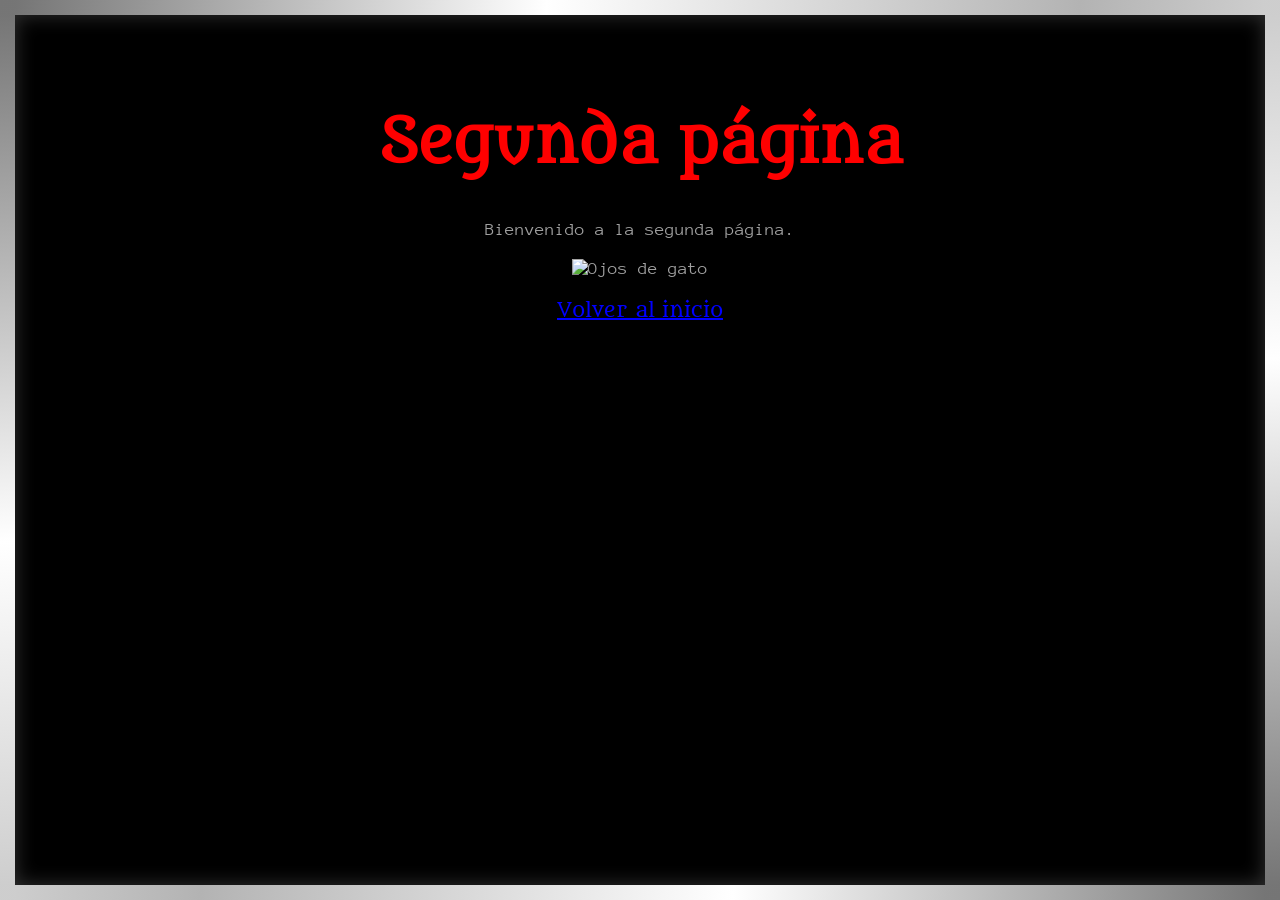
==== pagina2.html @ d58178a9 "Add files via upload Ejercicio de Diseño HTML y CSS básico" ====
<!DOCTYPE html>
<html lang="es">
  <head>
    <meta charset="UTF-8">
    <link rel="stylesheet" href="./style.css">
    <meta name="viewport" content="width=device-width, initial-scale=1.0">
    <title>Segunda página</title>
  </head>
  <body>
    <h1>Segunda página</h1>
    <p>Bienvenido a la segunda página.</p>
    <p><img src="https://upload.wikimedia.org/wikipedia/commons/thumb/e/e1/Cat_Eyes.jpg/800px-Cat_Eyes.jpg" alt="Ojos de gato" width="300"></p>
    <p><a href="./index.html">Volver al inicio</a></p>
  </body>
</html>
---- style.css ----
@import url('https://fonts.googleapis.com/css2?family=Metamorphous&family=Anonymous+Pro:wght@400;700&display=swap');

body {
  background-color: #000000;
  margin: 0;
  padding: 50px;
  min-height: 100vh;
  
  border: 15px solid;
  
  border-image-source: linear-gradient(
    135deg, 
    #757575 0%, 
    #ffffff 25%, 
    #b3b3b3 50%, 
    #ffffff 75%, 
    #757575 100%
  );

  border-image-slice: 1;

  box-shadow: inset 0 0 20px rgba(255, 255, 255, 0.2), 0 0 20px rgba(255, 255, 255, 0.1);

  box-sizing: border-box;
}

h1 {
  font-family: 'Metamorphous', serif;
  font-size: 60px;
  color: Red;
  display: block;
  text-align: center;
}

p {
  font-family: 'Anonymous Pro', sans-serif;
  font-size: 18px;
  color: #a0a0a0;
  text-align: center;
  max-width: 600px;
  margin: 20px auto;
}

a {
  font-family: 'Metamorphous', serif;
  font-size: 20px;
  color: Blue;
  display: block;
  text-align: center;
}
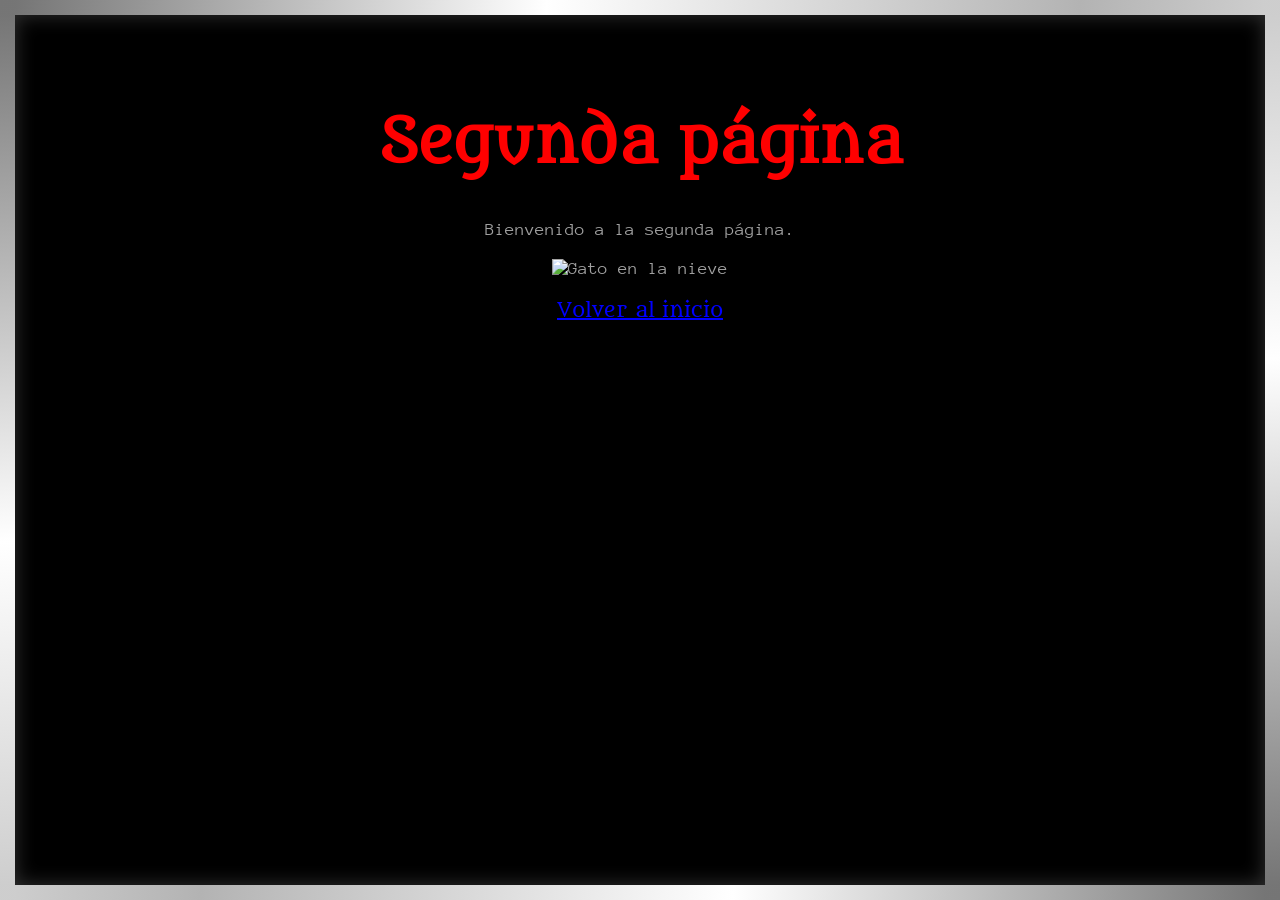
==== commit 488ca9f0: "Add files via upload" ====
--- a/pagina2.html
+++ b/pagina2.html
@@ -9,7 +9,7 @@
   <body>
     <h1>Segunda página</h1>
     <p>Bienvenido a la segunda página.</p>
-    <p><img src="https://upload.wikimedia.org/wikipedia/commons/thumb/e/e1/Cat_Eyes.jpg/800px-Cat_Eyes.jpg" alt="Ojos de gato" width="300"></p>
+    <p><img src="https://upload.wikimedia.org/wikipedia/commons/b/b6/Felis_catus-cat_on_snow.jpg" alt="Gato en la nieve" width="500">
     <p><a href="./index.html">Volver al inicio</a></p>
   </body>
 </html>
